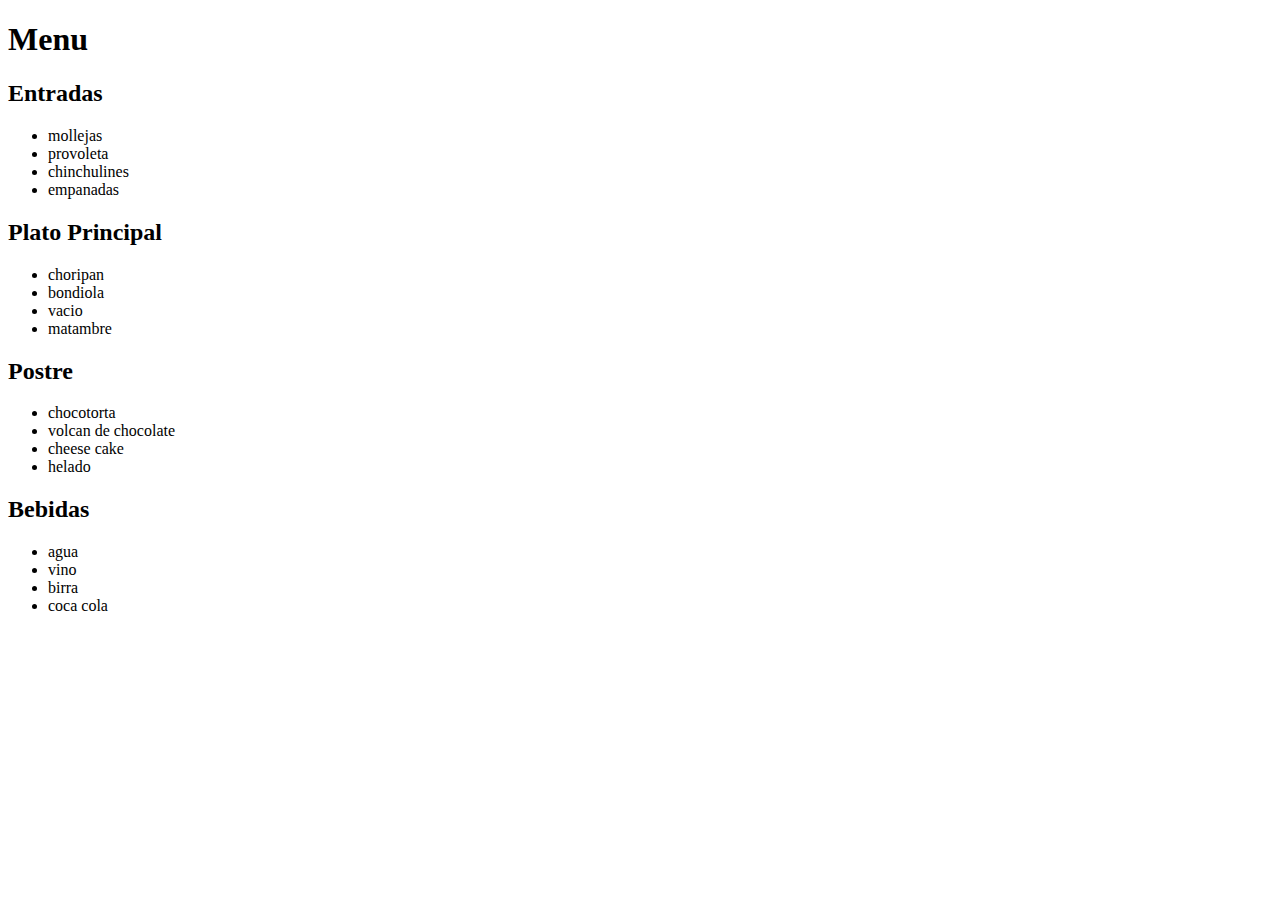
==== index.html @ 1912557d "clase6" ====
<!DOCTYPE html>
<html lang="en">
  <head>
    <meta charset="UTF-8" />
    <meta http-equiv="X-UA-Compatible" content="IE=edge" />
    <meta name="viewport" content="width=device-width, initial-scale=1.0" />
    <script src="./js/clase6.js"></script>
    <link rel="stylesheet" href="./css/style.css" />
    <title>Document</title>
  </head>
  <body>
    <main>
      <h1>Menu</h1>
      <section>
        <div>
          <h2>Entradas</h2>
          <ul>
            <li>mollejas</li>
            <li>provoleta</li>
            <li>chinchulines</li>
            <li>empanadas</li>
          </ul>
        </div>
        <div>
          <h2>Plato Principal</h2>
          <ul id="list">
            <li>choripan</li>
            <li>bondiola</li>
            <li>vacio</li>
            <li>matambre</li>
            <p id="show"></p>
          </ul>
        </div>
        <div>
          <h2>Postre</h2>
          <ul>
            <li>chocotorta</li>
            <li>volcan de chocolate</li>
            <li>cheese cake</li>
            <li>helado</li>
          </ul>
        </div>
        <div>
          <h2>Bebidas</h2>
          <ul>
            <li>agua</li>
            <li>vino</li>
            <li>birra</li>
            <li>coca cola</li>
          </ul>
        </div>
      </section>
    </main>
  </body>
</html>
---- css/style.css ----
#list {
  font-size: medium;
}
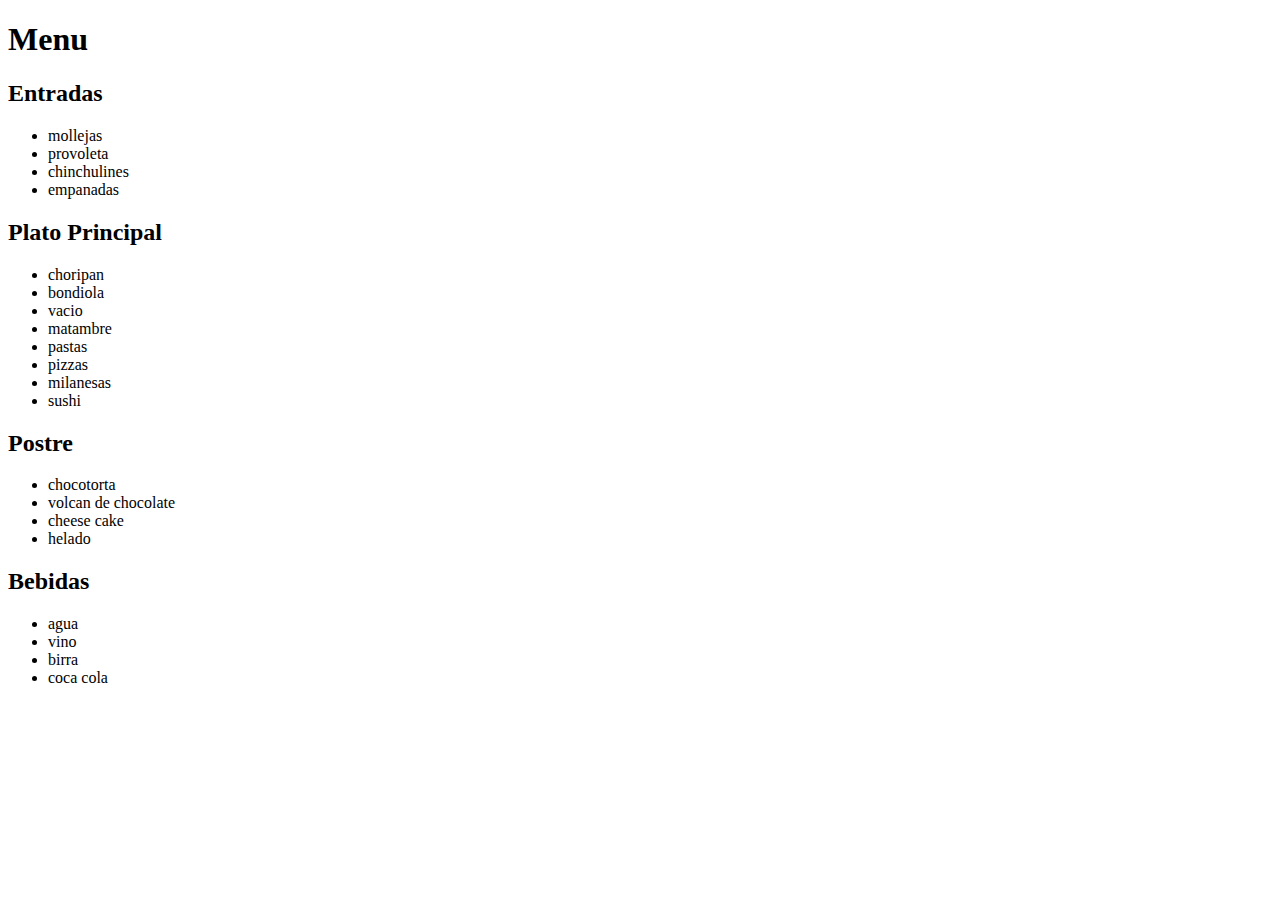
==== commit 88145016: "desafio dom" ====
--- a/index.html
+++ b/index.html
@@ -4,7 +4,7 @@
     <meta charset="UTF-8" />
     <meta http-equiv="X-UA-Compatible" content="IE=edge" />
     <meta name="viewport" content="width=device-width, initial-scale=1.0" />
-    <script src="./js/clase6.js"></script>
+
     <link rel="stylesheet" href="./css/style.css" />
     <title>Document</title>
   </head>
@@ -28,7 +28,6 @@
             <li>bondiola</li>
             <li>vacio</li>
             <li>matambre</li>
-            <p id="show"></p>
           </ul>
         </div>
         <div>
@@ -51,5 +50,6 @@
         </div>
       </section>
     </main>
+    <script src="./js/clase6.js"></script>
   </body>
 </html>
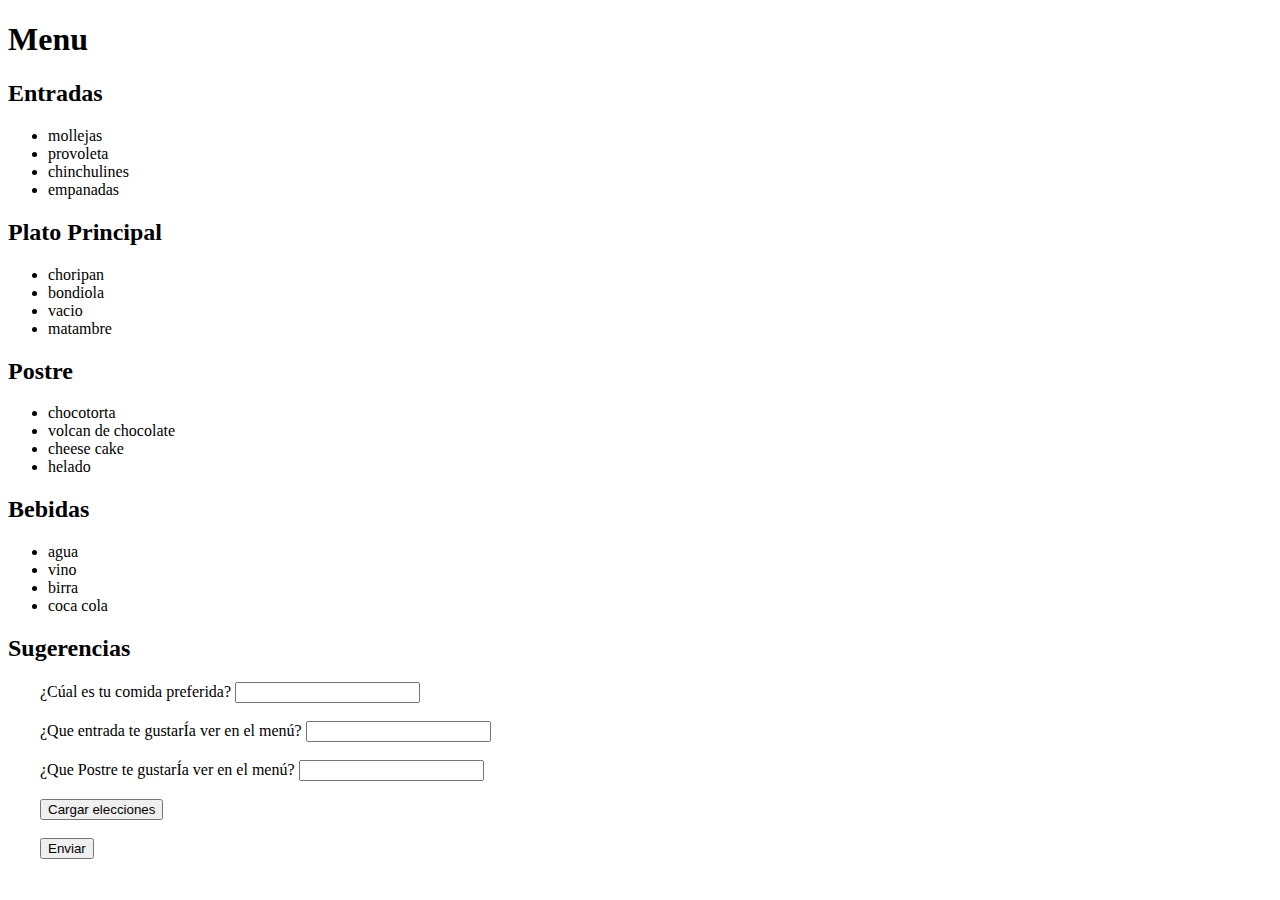
==== commit 1054808d: "eventos" ====
--- a/index.html
+++ b/index.html
@@ -4,11 +4,10 @@
     <meta charset="UTF-8" />
     <meta http-equiv="X-UA-Compatible" content="IE=edge" />
     <meta name="viewport" content="width=device-width, initial-scale=1.0" />
-
     <link rel="stylesheet" href="./css/style.css" />
     <title>Document</title>
   </head>
-  <body>
+  <body class="body">
     <main>
       <h1>Menu</h1>
       <section>
@@ -48,8 +47,47 @@
             <li>coca cola</li>
           </ul>
         </div>
+        <div>
+          <h2>Sugerencias</h2>
+          <ul id="sugerencias"></ul>
+        </div>
       </section>
     </main>
+    <div class="container">
+      <form id="formulario">
+        <div class="mb-3">
+          <label for="comida" class="form-label"
+            >¿Cúal es tu comida preferida?</label
+          >
+          <input type="text" class="form-control" id="comidaPreferida" />
+        </div>
+        <br />
+        <div class="mb-3">
+          <label for="entrada" class="form-label"
+            >¿Que entrada te gustarÍa ver en el menú?</label
+          >
+          <input type="text" class="form-control" id="entrada" />
+        </div>
+        <br />
+        <div class="mb-3">
+          <label for="postre" class="form-label"
+            >¿Que Postre te gustarÍa ver en el menú?</label
+          >
+          <input type="text" class="form-control" id="postre" />
+        </div>
+        <br />
+        <button type="submit" class="btn btn-primary">Cargar elecciones</button>
+      </form>
+      <br />
+      <button id="boton">Enviar</button>
+    </div>
+    <!-- JavaScript Bundle with Popper -->
+    <script
+      src="https://cdn.jsdelivr.net/npm/bootstrap@5.1.3/dist/js/bootstrap.bundle.min.js"
+      integrity="sha384-ka7Sk0Gln4gmtz2MlQnikT1wXgYsOg+OMhuP+IlRH9sENBO0LRn5q+8nbTov4+1p"
+      crossorigin="anonymous"
+    ></script>
     <script src="./js/clase6.js"></script>
+    <script src="./js/clase9.js"></script>
   </body>
 </html>
--- a/css/style.css
+++ b/css/style.css
@@ -1,3 +1,9 @@
 #list {
   font-size: medium;
 }
+
+.container {
+  align-items: center;
+  grid-column: auto;
+  margin-left: 2rem;
+}
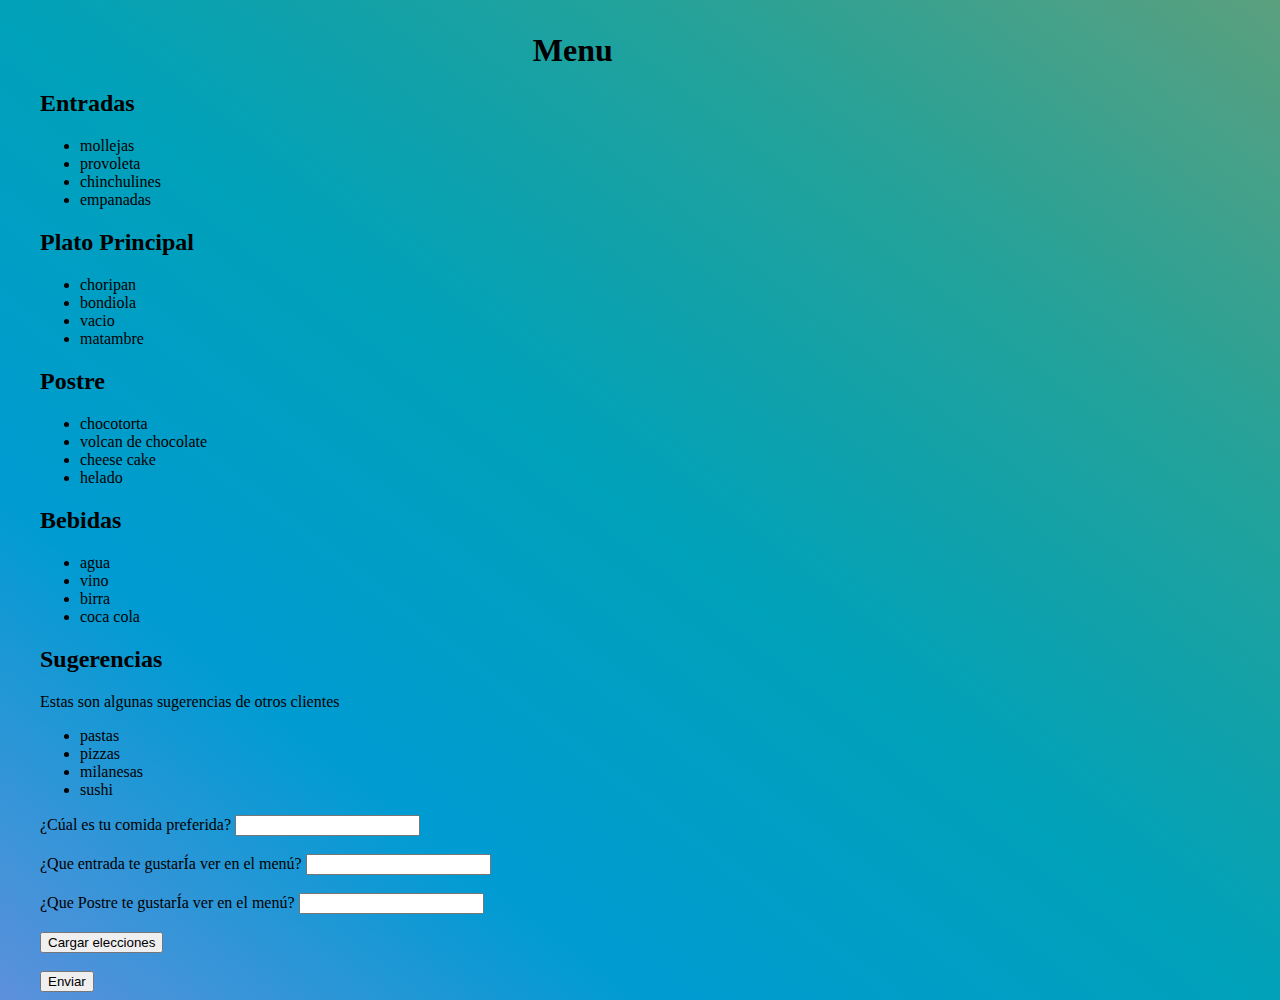
==== commit 21b23d6e: "segunda entrega" ====
--- a/index.html
+++ b/index.html
@@ -4,14 +4,16 @@
     <meta charset="UTF-8" />
     <meta http-equiv="X-UA-Compatible" content="IE=edge" />
     <meta name="viewport" content="width=device-width, initial-scale=1.0" />
-    <link rel="stylesheet" href="./css/style.css" />
+    <link rel="stylesheet" href="./css/style.css">
     <title>Document</title>
   </head>
   <body class="body">
     <main>
-      <h1>Menu</h1>
+      <div class="container">
+        <h1 class="menu">Menu</h1>
       <section>
-        <div>
+        <div class="row">
+          <div class="col">
           <h2>Entradas</h2>
           <ul>
             <li>mollejas</li>
@@ -20,16 +22,19 @@
             <li>empanadas</li>
           </ul>
         </div>
-        <div>
+        
+        <div class="col">
           <h2>Plato Principal</h2>
-          <ul id="list">
+          <ul>
             <li>choripan</li>
             <li>bondiola</li>
             <li>vacio</li>
             <li>matambre</li>
           </ul>
         </div>
-        <div>
+      </div>
+      <div class="row">
+        <div class="col">
           <h2>Postre</h2>
           <ul>
             <li>chocotorta</li>
@@ -38,7 +43,7 @@
             <li>helado</li>
           </ul>
         </div>
-        <div>
+        <div class="col">
           <h2>Bebidas</h2>
           <ul>
             <li>agua</li>
@@ -47,9 +52,12 @@
             <li>coca cola</li>
           </ul>
         </div>
+      </div>
         <div>
           <h2>Sugerencias</h2>
-          <ul id="sugerencias"></ul>
+          <p id="informacion"></p>
+          <p id="informacion2"></p>
+          <ul id="list"></ul>
         </div>
       </section>
     </main>
@@ -59,21 +67,26 @@
           <label for="comida" class="form-label"
             >¿Cúal es tu comida preferida?</label
           >
-          <input type="text" class="form-control" id="comidaPreferida" />
+          <input
+            type="text"
+            class="form-control"
+            id="comidaPreferida"
+            name="comidaPreferida"
+          />
         </div>
         <br />
         <div class="mb-3">
           <label for="entrada" class="form-label"
             >¿Que entrada te gustarÍa ver en el menú?</label
           >
-          <input type="text" class="form-control" id="entrada" />
+          <input type="text" class="form-control" id="entrada" name="entrada" />
         </div>
         <br />
         <div class="mb-3">
           <label for="postre" class="form-label"
             >¿Que Postre te gustarÍa ver en el menú?</label
           >
-          <input type="text" class="form-control" id="postre" />
+          <input type="text" class="form-control" id="postre" name="postre" />
         </div>
         <br />
         <button type="submit" class="btn btn-primary">Cargar elecciones</button>
@@ -81,13 +94,20 @@
       <br />
       <button id="boton">Enviar</button>
     </div>
+  </div>
+    <!-- CSS only -->
+    <link
+      href="https://cdn.jsdelivr.net/npm/bootstrap@5.1.3/dist/css/bootstrap.min.css"
+      rel="stylesheet"
+      integrity="sha384-1BmE4kWBq78iYhFldvKuhfTAU6auU8tT94WrHftjDbrCEXSU1oBoqyl2QvZ6jIW3"
+      crossorigin="anonymous"
+    />
     <!-- JavaScript Bundle with Popper -->
     <script
       src="https://cdn.jsdelivr.net/npm/bootstrap@5.1.3/dist/js/bootstrap.bundle.min.js"
       integrity="sha384-ka7Sk0Gln4gmtz2MlQnikT1wXgYsOg+OMhuP+IlRH9sENBO0LRn5q+8nbTov4+1p"
       crossorigin="anonymous"
     ></script>
-    <script src="./js/clase6.js"></script>
-    <script src="./js/clase9.js"></script>
+    <script src="./js/segundaEntrega.js"></script>
   </body>
 </html>
--- a/css/style.css
+++ b/css/style.css
@@ -7,3 +7,20 @@
   grid-column: auto;
   margin-left: 2rem;
 }
+
+.menu {
+  align-items: center;
+  margin-top: 2rem;
+  margin-left: 40%;
+}
+
+.body {
+  background-image: linear-gradient(
+    to right top,
+    #5d90dc,
+    #009bd2,
+    #00a1b9,
+    #23a29a,
+    #5ba07e
+  );
+}
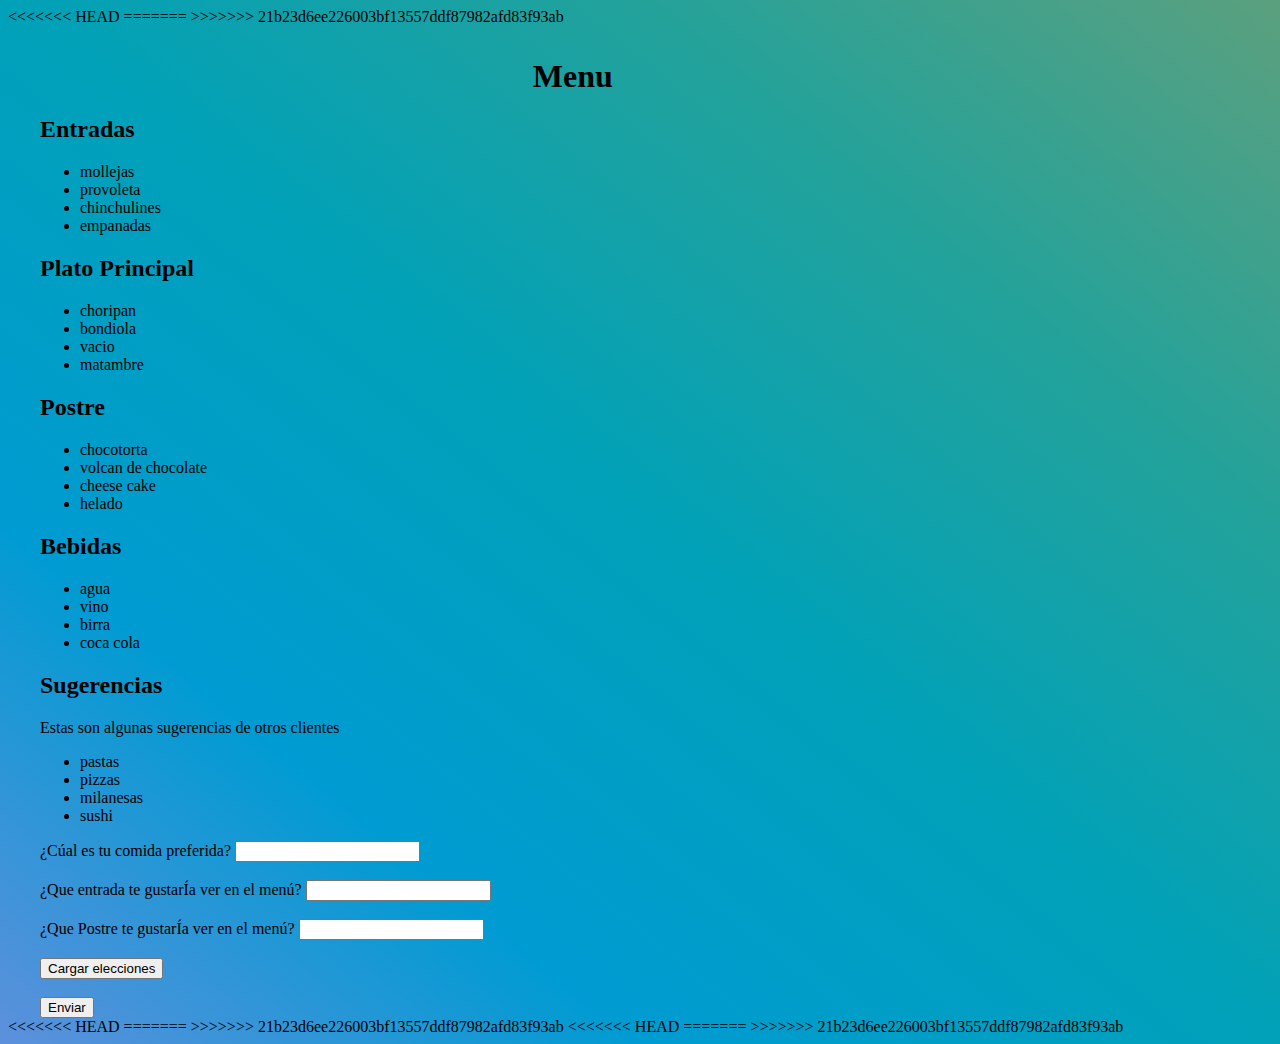
==== commit f660e42e: "desafio JQ" ====
--- a/index.html
+++ b/index.html
@@ -4,7 +4,16 @@
     <meta charset="UTF-8" />
     <meta http-equiv="X-UA-Compatible" content="IE=edge" />
     <meta name="viewport" content="width=device-width, initial-scale=1.0" />
+<<<<<<< HEAD
+    <link rel="stylesheet" href="./css/style.css" />
+    <script
+      src="https://code.jquery.com/jquery-3.6.0.min.js"
+      integrity="sha256-/xUj+3OJU5yExlq6GSYGSHk7tPXikynS7ogEvDej/m4="
+      crossorigin="anonymous"
+    ></script>
+=======
     <link rel="stylesheet" href="./css/style.css">
+>>>>>>> 21b23d6ee226003bf13557ddf87982afd83f93ab
     <title>Document</title>
   </head>
   <body class="body">
@@ -94,7 +103,10 @@
       <br />
       <button id="boton">Enviar</button>
     </div>
+<<<<<<< HEAD
+=======
   </div>
+>>>>>>> 21b23d6ee226003bf13557ddf87982afd83f93ab
     <!-- CSS only -->
     <link
       href="https://cdn.jsdelivr.net/npm/bootstrap@5.1.3/dist/css/bootstrap.min.css"
@@ -108,6 +120,10 @@
       integrity="sha384-ka7Sk0Gln4gmtz2MlQnikT1wXgYsOg+OMhuP+IlRH9sENBO0LRn5q+8nbTov4+1p"
       crossorigin="anonymous"
     ></script>
+<<<<<<< HEAD
+    <script src="./js/clase9.js"></script>
+=======
     <script src="./js/segundaEntrega.js"></script>
+>>>>>>> 21b23d6ee226003bf13557ddf87982afd83f93ab
   </body>
 </html>
